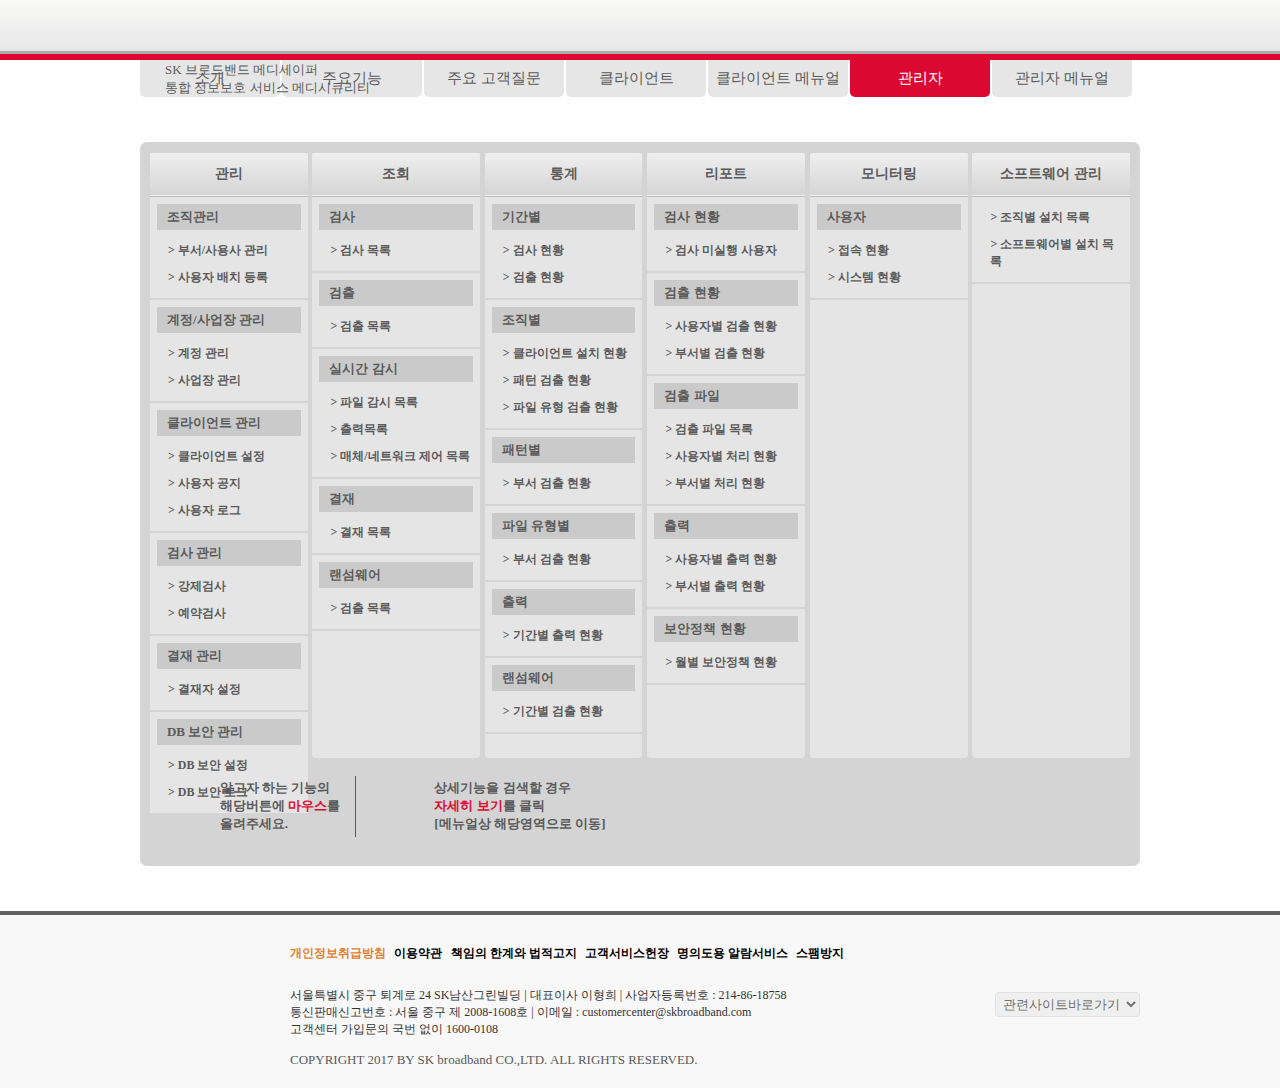
==== admin.html @ 94725bf5 "Add files via upload" ====
<!DOCTYPE html PUBLIC "-//W3C//DTD XHTML 1.0 Transitional//EN" "http://www.w3.org/TR/xhtml1/DTD/xhtml1-transitional.dtd">
<html xmlns="http://www.w3.org/1999/xhtml">
<head>
<meta http-equiv="Content-Type" content="text/html; charset=utf-8" />
<meta http-equiv="X-UA-Compatible" content="IE=edge" />
<title>SKB 테크니컬</title>

	<script type="text/javascript" src="js/jquery-1.9.1.min.js"></script>
	<link href="style/style.css" rel='stylesheet' type='text/css'/>
	<link href="style/font.css" rel='stylesheet' type='text/css'/>

	<script language="javascript" type="text/javascript">
		

		$(document).ready(function(){
			$('.admin-menu-list').mouseover(function(){
				$(this).find('.admin-menu-list-name').css('color', '#dd0831');
				$(this).find('.admin-pop').stop().show(); 
			});

			$('.admin-menu-list').mouseout(function(){
				$(this).find('.admin-menu-list-name').css('color', '#5a5a5a');
				$(this).find('.admin-pop').stop().hide(); 
			});

		});
	</script>

</head>

<body >

<div class="wrap">

	<!----------------------------------------- header s -->
	<div class="header">
		<div class="header-inner">
				<h1><a href="index.html"><img src="images/logo.png" alt=""/></a></h1>			
				<span class="header-txt1"><img src="images/header_txt1.png" alt=""/></span>
				<span class="header-txt2"><img src="images/header_txt2.png" alt=""/></span> 
		</div>
	</div>
	<!----------------------------------------- header e -->

	<!----------------------------------------- menu s -->
	<div class="menu">
		<div class="menu-inner">
				<div class="menu-row">
					<div class="menu-c"><a href="index.html">소개</a></div>
					<div class="menu-c"><a href="main_function.html">주요기능</a></div>
					<div class="menu-c"><a href="qna.html">주요 고객질문</a></div>
					<div class="menu-c"><a href="client.html">클라이언트</a></div>
					<div class="menu-c"><a href="client_menual.html">클라이언트 메뉴얼</a></div>
					<div class="menu-c active"><a href="admin.html">관리자</a></div>
					<div class="menu-c"><a href="admin_menual.html">관리자 메뉴얼</a></div>
				</div> 
		</div>
	</div>
	<!----------------------------------------- menu e -->

	<!----------------------------------------- container s -->
	<div class="container">
		<div class="container-inner">
				<!-- admin-wrap s -->
				<div class="admin-wrap">
						
						<div class="gallery-wrap">
							<div class="img-full">
								<img src="images/gallery_img.png" alt=""/>
							</div>
							<div class="gallery-content">
								<p><img src="images/gallery_txt_admin.png" alt="" /></p>
								<div>
									SK 브로드밴드 메디세이퍼<br/>
									통합 정보보호 서비스 메디시큐리티 
								</div>
							</div>
						</div>


						<div class="admin-content">
							<div class="admin-content-inner">
									
									<!-- 1_admin-menu s -->
									<div class="admin-menu">
											<div class="admin-menu-title">
												관리
											</div>

											<div class="admin-menu-block admin-menu-block-first">
													<div class="admin-menu-block-inner">

															<div class="admin-menu-name">조직관리 </div>
															
															<div class="admin-menu-list">
																<p class="admin-menu-list-name">&gt; 부서/사용사 관리</p>
																<div class="admin-pop">
																	<div class="admin-pop-inner">
																				<p class="tooltip-pop-title">부서/사용자 관리 </p>
																				<div class="tooltip-pop-conts">
																					부서 및 사용자에 대한 추가, 수정 삭제
																					<span>
																						<a href="adminMenual.html#m1_1_1" target="_blank">자세히보기</a>
																					</span>
																				</div>
																	</div>
																</div>
															</div>

															<div class="admin-menu-list">
																<p class="admin-menu-list-name">&gt; 사용자 배치 등록</p>
																<div class="admin-pop">
																	<div class="admin-pop-inner">
																				<p class="tooltip-pop-title">사용자 배치 등록</p>
																				<div class="tooltip-pop-conts">
																					다수의 사용자를 지정된 양식에 맞게 입력 등록
																					<span>
																						<a href="adminMenual.html#m1_1_2" target="_blank">자세히보기</a>
																					</span>
																				</div>
																	</div>
																</div>
															</div>

													</div>
											</div>

											<div class="admin-menu-block">
													<div class="admin-menu-block-inner">

															<div class="admin-menu-name">계정/사업장 관리 </div>
															
															<div class="admin-menu-list">
																<p class="admin-menu-list-name">&gt; 계정 관리</p>
																<div class="admin-pop">
																	<div class="admin-pop-inner">
																				<p class="tooltip-pop-title">계정관리 </p>
																				<div class="tooltip-pop-conts">
																					관리자 계정에 대한 수정
																					<span>
																						<a href="adminMenual.html#m1_2_1" target="_blank">자세히보기</a>
																					</span>
																				</div>
																	</div>
																</div>
															</div>

															<div class="admin-menu-list">
																<p class="admin-menu-list-name">&gt; 사업장 관리</p>
																<div class="admin-pop">
																	<div class="admin-pop-inner">
																				<p class="tooltip-pop-title">사업장 관리</p>
																				<div class="tooltip-pop-conts">
																					사업장 정보를 수정
																					<span>
																						<a href="adminMenual.html#m1_2_2" target="_blank">자세히보기</a>
																					</span>
																				</div>
																	</div>
																</div>
															</div>

													</div>
											</div>

											<div class="admin-menu-block">
													<div class="admin-menu-block-inner">

															<div class="admin-menu-name">클라이언트 관리 </div>
															
															<div class="admin-menu-list">
																<p class="admin-menu-list-name">&gt; 클라이언트 설정</p>
																<div class="admin-pop">
																	<div class="admin-pop-inner">
																				<p class="tooltip-pop-title">클라이언트 설정 </p>
																				<div class="tooltip-pop-conts">
																					클라이언트 정책에 재한 상세(검출처리, 워터마크, 매체제어, 네트워크 제어 등) 설정
																					<span>
																						<a href="adminMenual.html#m1_3_1" target="_blank">자세히보기</a>
																					</span>
																				</div>
																	</div>
																</div>
															</div>

															<div class="admin-menu-list">
																<p class="admin-menu-list-name">&gt; 사용자 공지</p>
																<div class="admin-pop">
																	<div class="admin-pop-inner">
																				<p class="tooltip-pop-title">사용자 공지</p>
																				<div class="tooltip-pop-conts">
																					사용자별 부서별 공지를 등록, 수정, 삭제 
																					<span>
																						<a href="adminMenual.html#m1_3_2" target="_blank">자세히보기</a>
																					</span>
																				</div>
																	</div>
																</div>
															</div>

															<div class="admin-menu-list">
																<p class="admin-menu-list-name">&gt; 사용자 로그</p>
																<div class="admin-pop">
																	<div class="admin-pop-inner">
																				<p class="tooltip-pop-title">사용자 로그</p>
																				<div class="tooltip-pop-conts">
																					사용자 로그인, 로그아웃에 대한 로그 조회
																					<span>
																						<a href="adminMenual.html#m1_3_3" target="_blank">자세히보기</a>
																					</span>
																				</div>
																	</div>
																</div>
															</div>

													</div>
											</div>

											<div class="admin-menu-block">
													<div class="admin-menu-block-inner">

															<div class="admin-menu-name">검사 관리 </div>
															
															<div class="admin-menu-list">
																<p class="admin-menu-list-name">&gt; 강제검사</p>
																<div class="admin-pop">
																	<div class="admin-pop-inner">
																				<p class="tooltip-pop-title">강제검사</p>
																				<div class="tooltip-pop-conts">
																					사용자별, 부서별 지정된 일시에 종료할 수 없는 검사 설정
																					<span>
																						<a href="adminMenual.html#m1_4_1" target="_blank">자세히보기</a>
																					</span>
																				</div>
																	</div>
																</div>
															</div>

															<div class="admin-menu-list">
																<p class="admin-menu-list-name">&gt; 예약검사</p>
																<div class="admin-pop">
																	<div class="admin-pop-inner">
																				<p class="tooltip-pop-title">예약검사</p>
																				<div class="tooltip-pop-conts">
																					사용자별, 부서별 지정된 일시에 종료할 수 있는 검사 설정
																					<span>
																						<a href="adminMenual.html#m1_4_2" target="_blank">자세히보기</a>
																					</span>
																				</div>
																	</div>
																</div>
															</div>

													</div>
											</div>

											<div class="admin-menu-block">
													<div class="admin-menu-block-inner">

															<div class="admin-menu-name">결재 관리 </div>
															
															<div class="admin-menu-list">
																<p class="admin-menu-list-name">&gt; 결재자 설정</p>
																<div class="admin-pop">
																	<div class="admin-pop-inner">
																				<p class="tooltip-pop-title">결재자 설정</p>
																				<div class="tooltip-pop-conts">
																					복호화 권한이 없는 사용자의 결재자를 설정
																					<span>
																						<a href="adminMenual.html#m1_5_1" target="_blank">자세히보기</a>
																					</span>
																				</div>
																	</div>
																</div>
															</div>

													</div>
											</div>

											<div class="admin-menu-block admin-menu-block-border-none">
													<div class="admin-menu-block-inner">

															<div class="admin-menu-name">DB 보안 관리</div>
															
															<div class="admin-menu-list">
																<p class="admin-menu-list-name">&gt; DB 보안 설정</p>
															</div>

															<div class="admin-menu-list">
																<p class="admin-menu-list-name">&gt; DB 보안 로그</p>
															</div>

													</div>
											</div>


									</div>
									<!-- 1_admin-menu e -->


									<!-- 2_admin-menu s -->
									<div class="admin-menu admin-menu-wider">
											<div class="admin-menu-title">
												조회
											</div>

											<div class="admin-menu-block admin-menu-block-first">
													<div class="admin-menu-block-inner">

															<div class="admin-menu-name">검사 </div>
															
															<div class="admin-menu-list">
																<p class="admin-menu-list-name">&gt; 검사 목록</p>
																<div class="admin-pop">
																	<div class="admin-pop-inner">
																				<p class="tooltip-pop-title">검사 목록</p>
																				<div class="tooltip-pop-conts">
																					실시간검사, 강제검사, 예약검사, 일반검사 등 검사 데이터 조회 
																					<span>
																						<a href="adminMenual.html#m2_1_1" target="_blank">자세히보기</a>
																					</span>
																				</div>
																	</div>
																</div>
															</div>

													</div>
											</div>

											<div class="admin-menu-block">
													<div class="admin-menu-block-inner">

															<div class="admin-menu-name">검출</div>
															
															<div class="admin-menu-list">
																<p class="admin-menu-list-name">&gt; 검출 목록</p>
																<div class="admin-pop">
																	<div class="admin-pop-inner">
																				<p class="tooltip-pop-title">검출 목록</p>
																				<div class="tooltip-pop-conts">
																					검사 시 개인정보가 검출된 데이터 상세(시간, 파일경로, 파일명, 검출 후 처리, 패턴정보등) 조회
																					<span>
																						<a href="adminMenual.html#m2_2_1" target="_blank">자세히보기</a>
																					</span>
																				</div>
																	</div>
																</div>
															</div>

													</div>
											</div>

											<div class="admin-menu-block">
													<div class="admin-menu-block-inner">

															<div class="admin-menu-name">실시간 감시</div>
															
															<div class="admin-menu-list">
																<p class="admin-menu-list-name">&gt; 파일 감시 목록</p>
																<div class="admin-pop">
																	<div class="admin-pop-inner">
																				<p class="tooltip-pop-title">파일 감시 목록</p>
																				<div class="tooltip-pop-conts">
																					파일에 대한 강제 암호화, 복호화, 출력등에 대한 조회
																					<span>
																						<a href="adminMenual.html#m2_3_1" target="_blank">자세히보기</a>
																					</span>
																				</div>
																	</div>
																</div>
															</div>

															<div class="admin-menu-list">
																<p class="admin-menu-list-name">&gt; 출력목록</p>
																<div class="admin-pop">
																	<div class="admin-pop-inner">
																				<p class="tooltip-pop-title">출력목록</p>
																				<div class="tooltip-pop-conts">
																					암호화 파일 출력 데이터(사용자, 출력파일, 출력 프린터 명, 일시) 조회
																					<span>
																						<a href="adminMenual.html#m2_3_2" target="_blank">자세히보기</a>
																					</span>
																				</div>
																	</div>
																</div>
															</div>

															<div class="admin-menu-list">
																<p class="admin-menu-list-name">&gt; 매체/네트워크 제어 목록</p>
																<div class="admin-pop">
																	<div class="admin-pop-inner">
																				<p class="tooltip-pop-title">매체/네트워크제어 목록</p>
																				<div class="tooltip-pop-conts">
																					매체/네트워크 로그 제어로 설정된 사용자에 대해 각 유형에 맞는 파일 로그 조회
																					<span>
																						<a href="adminMenual.html#m2_3_3" target="_blank">자세히보기</a>
																					</span>
																				</div>
																	</div>
																</div>
															</div>

															

													</div>
											</div>

											<div class="admin-menu-block">
													<div class="admin-menu-block-inner">

															<div class="admin-menu-name">결재 </div>
															
															<div class="admin-menu-list">
																<p class="admin-menu-list-name">&gt; 결재 목록</p>
																<div class="admin-pop">
																	<div class="admin-pop-inner">
																				<p class="tooltip-pop-title">결재 목록</p>
																				<div class="tooltip-pop-conts">
																					복호화 결재 시 결재 상황을 조회
																					<span>
																						<a href="adminMenual.html#m2_4_1" target="_blank">자세히보기</a>
																					</span>
																				</div>
																	</div>
																</div>
															</div>

													</div>
											</div>

											<div class="admin-menu-block">
													<div class="admin-menu-block-inner">

															<div class="admin-menu-name">랜섬웨어 </div>
															
															<div class="admin-menu-list">
																<p class="admin-menu-list-name">&gt; 검출 목록</p>
																<div class="admin-pop">
																	<div class="admin-pop-inner">
																				<p class="tooltip-pop-title">검출 목록</p>
																				<div class="tooltip-pop-conts">
																					랜섬웨어 방지 설정된 사용자 PC에서 랜섬웨어로 의심되는 상황을 인지한 경우 해당 파일명 과 일시 조회
																					<span>
																						<a href="adminMenual.html#m2_5_1" target="_blank">자세히보기</a>
																					</span>
																				</div>
																	</div>
																</div>
															</div>

													</div>
											</div>

									</div>
									<!-- 2_admin-menu e -->


									<!-- 3_admin-menu s -->
									<div class="admin-menu ">
											<div class="admin-menu-title">
												통계
											</div>

											<div class="admin-menu-block admin-menu-block-first">
													<div class="admin-menu-block-inner">

															<div class="admin-menu-name">기간별 </div>
															
															<div class="admin-menu-list">
																<p class="admin-menu-list-name">&gt; 검사 현황</p>
																<div class="admin-pop">
																	<div class="admin-pop-inner">
																				<p class="tooltip-pop-title">검사 현황</p>
																				<div class="tooltip-pop-conts">
																					기간별로 검사를 몇 번 수행하였는지에 대한 현황을 그래프로 조회
																					<span>
																						<a href="adminMenual.html#m3_1_1" target="_blank">자세히보기</a>
																					</span>
																				</div>
																	</div>
																</div>
															</div>
															
															<div class="admin-menu-list">
																<p class="admin-menu-list-name">&gt; 검출 현황</p>
																<div class="admin-pop">
																	<div class="admin-pop-inner">
																				<p class="tooltip-pop-title">검출현황(기간별)</p>
																				<div class="tooltip-pop-conts">
																					기간별로 각 검사별 검출 데이터 현황을 그래프로 조회
																					<span>
																						<a href="adminMenual.html#m3_1_2" target="_blank">자세히보기</a>
																					</span>
																				</div>
																	</div>
																</div>
															</div>

													</div>
											</div>

											<div class="admin-menu-block">
													<div class="admin-menu-block-inner">

															<div class="admin-menu-name">조직별</div>
															
															<div class="admin-menu-list">
																<p class="admin-menu-list-name">&gt; 클라이언트 설치 현황</p>
																<div class="admin-pop">
																	<div class="admin-pop-inner">
																				<p class="tooltip-pop-title">클라이언트 설치현황(조직별)</p>
																				<div class="tooltip-pop-conts">
																					사업장, 부서별로 클라이언트 설치,제거 현황을 그래프로 조회
																					<span>
																						<a href="adminMenual.html#m3_2_1" target="_blank">자세히보기</a>
																					</span>
																				</div>
																	</div>
																</div>
															</div>

															<div class="admin-menu-list">
																<p class="admin-menu-list-name">&gt; 패턴 검출 현황</p>
																<div class="admin-pop">
																	<div class="admin-pop-inner">
																				<p class="tooltip-pop-title">패턴검출 현황(조직별)</p>
																				<div class="tooltip-pop-conts">
																					사업장, 부서, 사용자별 검출 패턴별 검출 건수를 그래프로 조회
																					<span>
																						<a href="adminMenual.html#m3_2_2" target="_blank">자세히보기</a>
																					</span>
																				</div>
																	</div>
																</div>
															</div>

															<div class="admin-menu-list">
																<p class="admin-menu-list-name">&gt; 파일 유형 검출 현황</p>
																<div class="admin-pop">
																	<div class="admin-pop-inner">
																				<p class="tooltip-pop-title">파일유형 검출현황(조직별)</p>
																				<div class="tooltip-pop-conts">
																					사업장, 부서, 사용자별 파일유형별 검출 건수를 그래프로 조회
																					<span>
																						<a href="adminMenual.html#m3_2_3" target="_blank">자세히보기</a>
																					</span>
																				</div>
																	</div>
																</div>
															</div>

													</div>
											</div>

											<div class="admin-menu-block">
													<div class="admin-menu-block-inner">

															<div class="admin-menu-name">패턴별</div>
															
															<div class="admin-menu-list">
																<p class="admin-menu-list-name">&gt; 부서 검출 현황</p>
																<div class="admin-pop">
																	<div class="admin-pop-inner">
																				<p class="tooltip-pop-title">부서검출현황(패턴별)</p>
																				<div class="tooltip-pop-conts">
																					각 패턴별 검출 건수를 부서로 나누어 그래프로 조회
																					<span>
																						<a href="adminMenual.html#m3_3_1" target="_blank">자세히보기</a>
																					</span>
																				</div>
																	</div>
																</div>
															</div>

													</div>
											</div>

											<div class="admin-menu-block">
													<div class="admin-menu-block-inner">

															<div class="admin-menu-name">파일 유형별 </div>
															
															<div class="admin-menu-list">
																<p class="admin-menu-list-name">&gt; 부서 검출 현황</p>
																<div class="admin-pop">
																	<div class="admin-pop-inner">
																				<p class="tooltip-pop-title">부서 검출 현황(파일유형별)</p>
																				<div class="tooltip-pop-conts">
																					각 파일유형별 검출 건수를 부서로 나누어 그래프로 조회
																					<span>
																						<a href="adminMenual.html#m3_4_1" target="_blank">자세히보기</a>
																					</span>
																				</div>
																	</div>
																</div>
															</div>

													</div>
											</div>

											<div class="admin-menu-block">
													<div class="admin-menu-block-inner">

															<div class="admin-menu-name">출력 </div>
															
															<div class="admin-menu-list">
																<p class="admin-menu-list-name">&gt; 기간별 출력 현황</p>
																<div class="admin-pop">
																	<div class="admin-pop-inner">
																				<p class="tooltip-pop-title">기간별 출력현황(출력)</p>
																				<div class="tooltip-pop-conts">
																					기간별로 부서 및 사용자의 출력 페이지 수를 그래프로 조회
																					<span>
																						<a href="adminMenual.html#m3_5_1" target="_blank">자세히보기</a>
																					</span>
																				</div>
																	</div>
																</div>
															</div>

													</div>
											</div>

											<div class="admin-menu-block">
													<div class="admin-menu-block-inner">

															<div class="admin-menu-name">랜섬웨어</div>
															
															<div class="admin-menu-list">
																<p class="admin-menu-list-name">&gt; 기간별 검출 현황</p>
																<div class="admin-pop">
																	<div class="admin-pop-inner">
																				<p class="tooltip-pop-title">기간별 검출현황(랜섬웨어)</p>
																				<div class="tooltip-pop-conts">
																					기간별로 부서 및 사용자의 랜섬웨어 검출 수를 그래프로 조회
																					<span>
																						<a href="adminMenual.html#m3_6_1" target="_blank">자세히보기</a>
																					</span>
																				</div>
																	</div>
																</div>
															</div>

													</div>
											</div>

									</div>
									<!-- 3_admin-menu e -->


									<!-- 4_admin-menu s -->
									<div class="admin-menu">
											<div class="admin-menu-title">
												리포트
											</div>

											<div class="admin-menu-block admin-menu-block-first">
													<div class="admin-menu-block-inner">

															<div class="admin-menu-name"> 검사 현황</div>
															
															<div class="admin-menu-list">
																<p class="admin-menu-list-name">&gt; 검사 미실행 사용자</p>
																<div class="admin-pop">
																	<div class="admin-pop-inner">
																				<p class="tooltip-pop-title">검사 미실행 사용자(검사현황)</p>
																				<div class="tooltip-pop-conts">
																					사용자별 클라이언트의 상태 및 최종로그인 시간 및 최근 검사 일시를 조회 및 목록 다운로드
																					<span>
																						<a href="adminMenual.html#m4_1_1" target="_blank">자세히보기</a>
																					</span>
																				</div>
																	</div>
																</div>
															</div>

													</div>
											</div>

											<div class="admin-menu-block">
													<div class="admin-menu-block-inner">

															<div class="admin-menu-name">검출 현황</div>
															
															<div class="admin-menu-list">
																<p class="admin-menu-list-name">&gt; 사용자별 검출 현황</p>
																<div class="admin-pop">
																	<div class="admin-pop-inner">
																				<p class="tooltip-pop-title">사용자별 검출현황(검출현황)</p>
																				<div class="tooltip-pop-conts">
																					사용자별 검출 파일수, 검출 패턴 유형수, 검출 패턴수를 조회 및 목록 다운로드
																					<span>
																						<a href="adminMenual.html#m4_2_1" target="_blank">자세히보기</a>
																					</span>
																				</div>
																	</div>
																</div>
															</div>

															<div class="admin-menu-list">
																<p class="admin-menu-list-name">&gt; 부서별 검출 현황</p>
																<div class="admin-pop">
																	<div class="admin-pop-inner">
																				<p class="tooltip-pop-title">부서별 검출현황(검출현황)</p>
																				<div class="tooltip-pop-conts">
																					부서별 검출 사용자수, 검출 파일수, 검출 패천 유형수, 검출 패턴수를 조회 및 목록 다운로드
																					<span>
																						<a href="adminMenual.html#m4_2_2" target="_blank">자세히보기</a>
																					</span>
																				</div>
																	</div>
																</div>
															</div>

													</div>
											</div>

											<div class="admin-menu-block">
													<div class="admin-menu-block-inner">

															<div class="admin-menu-name">검출 파일</div>
															
															<div class="admin-menu-list">
																<p class="admin-menu-list-name">&gt; 검출 파일 목록</p>
																<div class="admin-pop">
																	<div class="admin-pop-inner">
																				<p class="tooltip-pop-title">검출파일 목록(검출파일)</p>
																				<div class="tooltip-pop-conts">
																					각 사용자의 검출된 파일에 대해 파일명, 파일유형, 검출 패턴, 검사일, 처리상태를 조회 및 목록 다운로드
																					<span>
																						<a href="adminMenual.html#m4_3_1" target="_blank">자세히보기</a>
																					</span>
																				</div>
																	</div>
																</div>
															</div>

															<div class="admin-menu-list">
																<p class="admin-menu-list-name">&gt; 사용자별 처리 현황</p>
																<div class="admin-pop">
																	<div class="admin-pop-inner">
																				<p class="tooltip-pop-title">사용자별 처리현황(검출파일)</p>
																				<div class="tooltip-pop-conts">
																					사용자별 검출파일에 대한 미처리, 암호, 삭제 파일 건수를 조회 및 목록 다운로드
																					<span>
																						<a href="adminMenual.html#m4_3_2" target="_blank">자세히보기</a>
																					</span>
																				</div>
																	</div>
																</div>
															</div>

															<div class="admin-menu-list">
																<p class="admin-menu-list-name">&gt; 부서별 처리 현황</p>
																<div class="admin-pop">
																	<div class="admin-pop-inner">
																				<p class="tooltip-pop-title">부서별 처리현황(검출파일)</p>
																				<div class="tooltip-pop-conts">
																					부서별 검출파일에 대한 미처리, 암호, 삭제 파일 건수를 조회 및 목록 다운로드
																					<span>
																						<a href="adminMenual.html#m4_3_3" target="_blank">자세히보기</a>
																					</span>
																				</div>
																	</div>
																</div>
															</div>

													</div>
											</div>

											<div class="admin-menu-block">
													<div class="admin-menu-block-inner">

															<div class="admin-menu-name">출력</div>
															
															<div class="admin-menu-list">
																<p class="admin-menu-list-name">&gt; 사용자별 출력 현황</p>
																<div class="admin-pop">
																	<div class="admin-pop-inner">
																				<p class="tooltip-pop-title">사용자별 출력현황(출력)</p>
																				<div class="tooltip-pop-conts">
																					사용자별 출력 페이지 수 조회 및 목록 다운로드
																					<span>
																						<a href="adminMenual.html#m4_4_1" target="_blank">자세히보기</a>
																					</span>
																				</div>
																	</div>
																</div>
															</div>

															<div class="admin-menu-list">
																<p class="admin-menu-list-name">&gt; 부서별 출력 현황</p>
																<div class="admin-pop">
																	<div class="admin-pop-inner">
																				<p class="tooltip-pop-title">부서별 출력현황(출력)</p>
																				<div class="tooltip-pop-conts">
																					부서별 출력 페이지 수 조회 및 목록 다운로드
																					<span>
																						<a href="adminMenual.html#m4_4_2" target="_blank">자세히보기</a>
																					</span>
																				</div>
																	</div>
																</div>
															</div>

													</div>
											</div>

											<div class="admin-menu-block">
													<div class="admin-menu-block-inner">

															<div class="admin-menu-name">보안정책 현황 </div>
															
															<div class="admin-menu-list">
																<p class="admin-menu-list-name">&gt; 월별 보안정책 현황</p>
																<div class="admin-pop">
																	<div class="admin-pop-inner">
																				<p class="tooltip-pop-title">월별 보안정책 현황(보안정책현황)</p>
																				<div class="tooltip-pop-conts">
																					사업장의 모든 보안 현황을 월별 레포트 형식으로 다운로드 받을 수 있음
																					<span>
																						<a href="adminMenual.html#m4_5_1" target="_blank">자세히보기</a>
																					</span>
																				</div>
																	</div>
																</div>
															</div>

													</div>
											</div>

									</div>
									<!-- 4_admin-menu e -->


									<!-- 5_admin-menu s -->
									<div class="admin-menu">
											<div class="admin-menu-title">
												모니터링
											</div>

											<div class="admin-menu-block admin-menu-block-first">
													<div class="admin-menu-block-inner">

															<div class="admin-menu-name"> 사용자</div>
															
															<div class="admin-menu-list">
																<p class="admin-menu-list-name">&gt; 접속 현황</p>
																<div class="admin-pop">
																	<div class="admin-pop-inner">
																				<p class="tooltip-pop-title">접속 현황</p>
																				<div class="tooltip-pop-conts">
																					현재 사용자의 클라이언트 상태(설치, 서비스, 로그인, 종료)를 조회
																					<span>
																						<a href="adminMenual.html#m5_1_1" target="_blank">자세히보기</a>
																					</span>
																				</div>
																	</div>
																</div>
															</div>

															<div class="admin-menu-list">
																<p class="admin-menu-list-name">&gt; 시스템 현황</p>
																<div class="admin-pop">
																	<div class="admin-pop-inner">
																				<p class="tooltip-pop-title">시스템 현황</p>
																				<div class="tooltip-pop-conts">
																					각 사용자의 백신 및 OS업데이트 정보를 조회
																					<span>
																						<a href="adminMenual.html#m5_1_2" target="_blank">자세히보기</a>
																					</span>
																				</div>
																	</div>
																</div>
															</div>

													</div>
											</div>

									</div>
									<!-- 5_admin-menu e -->


									<!-- 6_admin-menu s -->
									<div class="admin-menu">
											<div class="admin-menu-title">
												소프트웨어 관리
											</div>

											<div class="admin-menu-block admin-menu-block-first">
													<div class="admin-menu-block-inner">

															<div class="admin-menu-list">
																<p class="admin-menu-list-name">&gt; 조직별 설치 목록</p>
																<div class="admin-pop">
																	<div class="admin-pop-inner">
																				<p class="tooltip-pop-title">조직별 설치 목록</p>
																				<div class="tooltip-pop-conts">
																					사용자별 설치된 소프트웨어 정보를 조회
																					<span>
																						<a href="adminMenual.html#m6_1_1" target="_blank">자세히보기</a>
																					</span>
																				</div>
																	</div>
																</div>
															</div>

															<div class="admin-menu-list">
																<p class="admin-menu-list-name">&gt; 소프트웨어별 설치 목록</p>
																<div class="admin-pop">
																	<div class="admin-pop-inner">
																				<p class="tooltip-pop-title">소프트웨어별 설치 목록</p>
																				<div class="tooltip-pop-conts">
																					소프트웨어 정보별 설치된 사용자를 조회
																					<span>
																						<a href="adminMenual.html#m6_1_2" target="_blank">자세히보기</a>
																					</span>
																				</div>
																	</div>
																</div>
															</div>

													</div>
											</div>

									</div>
									<!-- 6_admin-menu e -->

							</div>

							<!-- client-content-footer s -->
							<div class="client-content-footer">
								<div class="client-content-footer-inner">
										<div class="client-content-footer-left">
												알고자 하는 기능의 <br/>
												해당버튼에 <span>마우스</span>를 <br/>
												올려주세요.
										</div>
										<div class="client-content-footer-right">
												상세기능을 검색할 경우 <br/>
												<span>자세히 보기</span>를 클릭<br/>
												[메뉴얼상 해당영역으로 이동]
										</div>

								</div>
							</div>
							<!-- client-content-footer e -->


						</div>
				</div>
				<!-- admin-wrap e -->
		</div>
	</div>
	<!----------------------------------------- container e -->


	<!----------------------------------------- footer s -->
	<div class="footer-wrap">
		<div class="footer">
			<div class="footer-inner">
					<div class="footer-left">
						<img src="images/footer_logo.jpg" alt=""/>
					</div>
					<div class="footer-center">
						<div class="footer-center-sitemap">
							<span><a href=" https://medisafer.skbroadband.com:15500/privacy_handling_policy/index.html" target="_blank">개인정보취급방침</a></span>   
							<a href="http://www.skbroadband.com/footer/Page.do?retUrl=/footer/Terms" target="_blank">이용약관</a>
							<a href="#">책임의 한계와 법적고지</a>
							<a href="#">고객서비스헌장</a>
							<a href="#">명의도용 알람서비스</a>
							<a href="#">스팸방지</a>
						</div>
						<div class="footer-center-info">
							서울특별시 중구 퇴계로 24 SK남산그린빌딩  |  대표이사 이형희  |  사업자등록번호 : 214-86-18758<br/>
							통신판매신고번호 : 서울 중구 제 2008-1608호  |  이메일 : customercenter@skbroadband.com<br/>
							고객센터 가입문의 국번 없이 1600-0108
						</div>
						<div class="footer-center-copyright">
							COPYRIGHT 2017 BY SK broadband CO.,LTD. ALL RIGHTS RESERVED.
						</div>
					</div>
					<div class="footer-right">
						<select name="" title="">
							<option value="" selected="selected">관련사이트바로가기</option>
							<option value="">-</option>
						</select>
					</div>
			</div>
		</div>
	</div>
	<!----------------------------------------- footer e -->


</div>

</body>
</html>
---- style/style.css ----
*, body
{padding:0; 
margin:0; 
font-size:13px; 
font-family:"나눔고딕", NanumGothic;
color:#333; }

a
{text-decoration: none; 
color:#333;}

img
{max-width:100%; 
border:0 none; }

.wrap
{width:100%; }

/* ---------------------------- header s */
.header
{width:100%; 
background: #f8f7f7; 
background: -webkit-linear-gradient(#f9f9f8, #e7e7e7);
background: -o-linear-gradient(#f9f9f8, #e7e7e7); 
background: -moz-linear-gradient(#f9f9f8, #e7e7e7); 
background: linear-gradient(#f9f9f8, #e7e7e7); 
border-bottom:3px solid #acacac; }

.header-inner
{width:1000px; 
margin:0 auto; 
padding:25px 0 10px 0; 
position:relative; }

.header-inner h1
{display:inline-block;  }

.header-inner h1 a
{display:inline-block; 
margin-right:8px; }

.header-inner h1 a img
{width:148px; }

.header-txt2
{position:absolute; 
bottom:10px; 
right:0; }
/* ----------------------------- header e */

/* ----------------------------- menu s */
.menu
{width:100%; 
border-top:6px solid #dd0831; }

.menu-inner
{width:1000px; 
margin:0 auto; 
position:relative; }

.menu-row
{display:inline-block; 
width:100%; }

.menu-row div
{float:left; 
display:inline-block;
margin-right:2px; 
width:14%; }

.menu-row div a
{width:100%; 
display:inline-block;
background: #e6e6e6; 
color:#5a5a5a; 
font-family: 'Moebius',!important;
font-size:15px; 
padding:9px 0; 
text-align:center; 
border-radius:0 0 5px 5px; 
transition:0.1s; }

.menu-row div.active a
{background: #dd0831; 
color:#fff; }

.menu-row div a:hover
{background: #ed8021; 
color:#fff; }

/* ----------------------------- menu e */


/* ----------------------------- contents s */
.container
{width:100%; 
margin-top:15px; }

.container-inner
{width:1000px; 
margin:0 auto; 
position:relative; }

.img-full img
{width:100% !important; }

/* gallery s */
.gallery-wrap
{position:relative; 
margin-bottom:30px; }

.gallery-content
{position:absolute; 
bottom:15px; 
left:25px; }

.gallery-content p img
{width:225px;
margin-bottom:13px; }

.gallery-content div
{line-height:1.4; 
color:#5a5a5a; }

.gallery-content div span
{color:#5a5a5a; 
font-weight:600; }
/* gallery e */

/* intro-wrap s */
.intro-conts
{border-bottom:1px solid #8e8e8e; 
margin-bottom:30px; }

.intro-conts-top
{-webkit-box-sizing: border-box;
-moz-box-sizing: border-box;
box-sizing: border-box;
padding:0 25px; }

.intro-conts-top p
{font-size:17px; 
color:#ed8021;
font-weight:600; 
margin-bottom:9px; }

.intro-conts-top div
{line-height:1.4; 
color:#5a5a5a; }

.intro-conts-top div span
{color:#5a5a5a;
font-weight:600; }

.intro-box-middle
{background-image:url('../images/intro/intro_box_middle.png');
background-repeat:repeat-y;
background-size:100% auto; 
-webkit-box-sizing: border-box;
-moz-box-sizing: border-box;
box-sizing: border-box;
padding:0 40px; 
display:inline-block;
width:100%; 
position:relative; 
min-height:500px; }

.intro-box-middle-left
{position:absolute; 
top:0; 
left:26px; 
width:40%; }

.intro-box-middle-left img
{width:95%; }

.intro-box-middle-right
{float:right; 
width:55%; }

.intro-box-block
{-webkit-box-sizing: border-box;
-moz-box-sizing: border-box;
box-sizing: border-box;
border-bottom:1px solid #00afec;
padding:0 0 35px 40px; 
position:relative; 
margin-bottom:15px; }

.intro-box-middle-right .intro-box-block:last-child
{border-bottom:0 none; 
margin-bottom:0;
padding-bottom:0; }

.intro-box-block:before
{content:'';
width:28px; 
height:24px; 
background-image:url('../images/intro/intro_box_icon.png'); 
background-repeat:no-repeat; 
position:absolute; 
background-size:cover; 
top:0; 
left:0; }

.intro-box-block p
{font-size:20px; 
color:#00afec;
font-weight:600; 
margin-bottom:10px; }

.intro-box-block div
{color:#5a5a5a; 
line-height:1.4; }

.intro-box-block div span
{color:#5a5a5a; 
font-weight:600; }
/* intro-wrap e */


/* mf-wrap s */
/*
.mf-wrap
{border:1px solid red;}
*/
/* mf-wrap e */

/* qna-wrap s */
.qna-accordian
{padding:15px 0; 
background:#d4d4d4; 
border-radius:7px;
margin-bottom:33px; }

.qna-accordian-title
{width:98%; 
margin-left:1%; 
color:#5a5a5a; 
font-weight:600; 
font-size:17px; }

.qna-accordian .accordian-block
{width:98%; 
margin-left:1%; }

.qna-accordian .accordian-block .accordian-title
{border:0 none; 
border:1px solid #d1d1d1;}

.qna-answer
{font-weight:600; 
color:#ed8021; 
font-size:15px; }

.qna-answer:before
{content:'>';
padding-right:4px;
font-size:14px; }

.qna-guide-wrap
{display:inline-block; 
width:100%; 
-webkit-box-sizing: border-box;
-moz-box-sizing: border-box;
box-sizing: border-box;
padding:15px; 
border-radius:5px; 
background:#f9f9f9;}

.qna-float-left
{float:left; 
width:8%;
color:#5a5a5a;}

.qna-float-left b
{color:#5a5a5a;}

.qna-float-right
{float:left; 
width:92%;
color:#5a5a5a;}
/* qna-wrap e */


/*-------------- client-wrap e */
.client-wrap
{}

.client-content
{display:inline-block; 
width:100%; 
-webkit-box-sizing: border-box;
-moz-box-sizing: border-box;
box-sizing: border-box;
padding:20px 8px 0 8px; 
border-radius:7px; 
background:#d4d4d4;}

.client-content-left,
.client-content-right
{float:left; 
display:inline-block; 
width:50%; 
-webkit-box-sizing: border-box;
-moz-box-sizing: border-box;
box-sizing: border-box;
text-align:center; }

.client-content-left-inner,
.client-content-right-inner
{width:97%; 
margin:0 auto; 
-webkit-box-sizing: border-box;
-moz-box-sizing: border-box;
box-sizing: border-box;
padding:3px; 
background:#5a5a5a; 
border-radius:2px; 
position:relative; }

.client-content-left-inner img,
.client-content-right-inner img
{width:100%; }

.client-content-title
{padding:7px 0; 
color:#ffffff; 
font-weight:600; }

/* pop e */
.latest-pop
{position:absolute; 
width:146px; 
height:114px; 
border:2px solid #dd0831;
top:82px; 
right:19px; 
display:inline-block; }

.latest-pop-list
{float:left; 
display:inline-block; 
width:100%; 
height:19px;
-webkit-box-sizing: border-box;
-moz-box-sizing: border-box;
box-sizing: border-box;
position:relative; 
border:1px solid transparent;
cursor:pointer; }

.latest-pop-block
{position:absolute; 
top:-8px; 
right:120px; 
z-index:1; 
width:190px; 
height:auto; 
text-align:left; 
padding-right:50px;
display:none;
cursor:default;}

.latest-pop-block-inner
{background:rgba(0,0,0,0.8); 
padding:12px; 
position:relative; 
border-radius:5px; 
width:94%; }

.latest-pop-block-inner:before
{content:'';
display:block;
width:0;
height:0;
position:absolute;
border-top: 8px solid transparent;
border-bottom: 8px solid transparent;
border-left:8px solid black;
right:-7px;
top:7px;}

.examine-pop.examine-pop-list1
{width:88px; 
height:68px; 
border:2px solid #dd0831;
position:absolute; 
bottom:62px; 
left:21px; 
cursor:pointer; }

.examine-pop.examine-pop-list2
{width:88px; 
height:68px; 
border:2px solid #dd0831;
position:absolute; 
bottom:62px; 
left:119px;
cursor:pointer; }

.examine-pop-inner
{position:relative;
width:88px; 
height:68px; }

.examine-pop-block
{position:absolute;
width:183px; 
height:auto; 
bottom:34px; 
left:0; 
padding-bottom:46px; }


.examine-pop-block-inner
{height:80%; 
background:rgba(0,0,0,0.8); 
padding:12px; 
position:relative; 
border-radius:5px; 
width:100%;
-webkit-box-sizing: border-box;
-moz-box-sizing: border-box;
box-sizing: border-box;
text-align:left; 
display:none; 
cursor:default; }

.examine-pop-list1 .examine-pop-block-inner:before
{content:'';
display:block;
width:0;
height:0;
position:absolute;
border-left: 8px solid transparent;
border-right: 8px solid transparent;
border-top:8px solid black;
left:7px;
bottom:-7px;}

.examine-pop-list2 .examine-pop-block-inner:before
{content:'';
display:block;
width:0;
height:0;
position:absolute;
border-left: 8px solid transparent;
border-right: 8px solid transparent;
border-top:8px solid black;
left:7px;
bottom:-7px;}

.system-pop
{position:absolute; 
width:150px; 
height:125px; 
border:2px solid #dd0831;
top:56px; 
left:8px; 
display:inline-block; }

.system-pop-list
{float:left; 
display:inline-block; 
width:100%; 
height:24px;
margin-bottom:1px; 
-webkit-box-sizing: border-box;
-moz-box-sizing: border-box;
box-sizing: border-box;
position:relative; 
border:1px solid transparent;
cursor:pointer; }

.system-pop .system-pop-list:last-child
{margin-bottom:0 none; }

.system-pop-block
{position:absolute; 
top:-8px; 
left:120px; 
z-index:1; 
width:190px; 
height:auto; 
text-align:left; 
padding-left:39px;
cursor:default; 
display:none; }

.system-pop-block-inner
{background:rgba(0,0,0,0.8); 
padding:12px; 
position:relative; 
border-radius:5px; 
width:94%; }

.system-pop-block-inner:before
{content:'';
display:block;
width:0;
height:0;
position:absolute;
border-top: 8px solid transparent;
border-bottom: 8px solid transparent;
border-right:8px solid black;
left:-7px;
top:7px;}

/* pop-common s */
.tooltip-pop-title
{color:#fff;
font-weight:600; 
margin-bottom:7px; }

.tooltip-pop-conts
{color:#fff;
word-break:keep-all; 
font-size:12px; 
line-height:1.4;}

.tooltip-pop-conts span
{display:inline-block; 
width:100%; 
margin-top:13px; 
text-align:right;}

.tooltip-pop-conts a
{border:1px solid #ff2c55;
display:inline-block; 
border-radius:2px; 
background:#dd0831; 
padding:2px 15px 2px 3px;
color:#fff; 
font-size:11px; 
position:relative; border:1px solid red;}

.tooltip-pop-conts a:after
{content:'';
width:5px; 
height:10px; 
background-image:url('../images/client/client_icon3.png');
background-size:cover; 
background-repeat:no-repeat; 
position:absolute; 
top:3px; 
right:3px; }
/* pop-common e */
/* pop e */

.client-content-footer
{float:left; 
display:inline-block; 
width:100%; 
-webkit-box-sizing: border-box;
-moz-box-sizing: border-box;
box-sizing: border-box;
padding:18px 0; }

.client-content-footer-inner
{width:96%;
margin-left:2%; 
-webkit-box-sizing: border-box;
-moz-box-sizing: border-box;
box-sizing: border-box;
display:inline-block; }

.client-content-footer-left,
.client-content-footer-right
{display:inline-block; 
height:55px; 
position:relative; 
font-weight:600; 
color:#5a5a5a; }

.client-content-footer-left span,
.client-content-footer-right span
{color:#dd0831; 
font-weight:600; }

.client-content-footer-left
{border-right:1px solid #5a5a5a; 
padding:3px 15px 3px 55px; 
line-height:1.4; }

.client-content-footer-left:before
{content:'';
width:39px;
height:51px; 
display:inline-block; 
background-image:url('../images/client/client_icon1.png'); 
background-size:cover; 
background-repeat:no-repeat; 
position:absolute; 
top:5px; 
left:0; }

.client-content-footer-right
{padding:3px 15px 3px 75px; 
line-height:1.4; }

.client-content-footer-right:before
{content:'';
width:49px;
height:49px; 
display:inline-block; 
background-image:url('../images/client/client_icon2.png'); 
background-size:cover; 
background-repeat:no-repeat; 
position:absolute; 
top:5px; 
left:15px; }
/*-------------- client-wrap e */

/*-------------- admin-wrap s */
.admin-content
{display:inline-block; 
width:100%; 
-webkit-box-sizing: border-box;
-moz-box-sizing: border-box;
box-sizing: border-box;
padding:11px 5px; 
background:#d4d4d4; 
border-radius:7px; }

.admin-content-inner
{display:inline-block; 
width:100%; 
-webkit-box-sizing: border-box;
-moz-box-sizing: border-box;
box-sizing: border-box;
padding-left:0.5%; }

.admin-menu
{float:left; 
display:inline-block; 
height:605px; 
-webkit-box-sizing: border-box;
-moz-box-sizing: border-box;
box-sizing: border-box;
width:16%; 
margin-right:0.5%;
border-radius:0 0 4px 4px;
background:#e5e5e5; }

.admin-menu.admin-menu-wider
{width:17%; }

.admin-menu-title,
.admin-menu-block
{float:left; 
display:inline-block; 
width:100%;}

.admin-menu-title
{text-align:center; 
padding:12px 0; 
border-radius:4px 4px 0 0;
background: #efefef; 
background: -webkit-linear-gradient(#efefef, #d5d5d5); 
background: -o-linear-gradient(#efefef, #d5d5d5); 
background: -moz-linear-gradient(#efefef, #d5d5d5);
background: linear-gradient(#efefef, #d5d5d5);
border-bottom:1px solid #f2f2f2; 
color:#5a5a5a; 
font-size:14px; 
font-weight:600; }

.admin-menu-block
{width:100%; 
padding:7px; 
-webkit-box-sizing: border-box;
-moz-box-sizing: border-box;
box-sizing: border-box;
background:#e5e5e5; 
border-bottom:2px solid #d4d4d4;}

.admin-menu-block.admin-menu-block-border-none
{border-bottom:0 none; }

.admin-menu-block-first
{border-top:1px solid #bcbcbc;}

.admin-menu-name
{-webkit-box-sizing: border-box;
-moz-box-sizing: border-box;
box-sizing: border-box;
padding:4px 0 4px 10px; 
background:#cacaca;
color:#5a5a5a;
font-weight:600; 
margin-bottom:7px; }

.admin-menu-list
{position:relative; 
border:1px solid transparent;
cursor:pointer;}

.admin-menu-list-name
{-webkit-box-sizing: border-box;
-moz-box-sizing: border-box;
box-sizing: border-box;
padding:4px 0 4px 10px; 
font-size:12px; 
color:#5a5a5a;
font-weight:600; }

/*
.admin-menu-list-name:before
{content:'>';
padding-right:5px; 
font-size:11px;
color:#5a5a5a;}
*/


/* admin-pop s */
.admin-pop
{position:absolute; 
top:-5px; 
left:105px; 
width:190px; 
padding-left:35px;
cursor:default;
z-index:1; 
display:none; }

.admin-pop-inner
{background:rgba(0,0,0,0.8); 
padding:12px; 
position:relative; 
border-radius:5px;
width:95%; }

.admin-pop-inner:before
{content:'';
display:block;
width:0;
height:0;
position:absolute;
border-top: 8px solid transparent;
border-bottom: 8px solid transparent;
border-right:8px solid black;
left:-7px;
top:7px;}
/* admin-pop e */
/*-------------- admin-wrap e */

/*-------------- client&admin menual-wrap s */
.menual-iframe
{width:100%; 
-webkit-box-sizing: border-box;
-moz-box-sizing: border-box;
box-sizing: border-box;
padding:18px; 
background:#d4d4d4; 
border-radius:7px; }

.menual-btn
{margin-bottom:25px; 
text-align:right; }

.menual-btn a
{display:inline-block; 
margin-left:10px; }

.menual-btn a img
{width:260px;}

.menual-wrap iframe
{width:100%; 
height:700px; }
/*-------------- client&admin menual-wrap e */
/* ----------------------------- contents e */


/* ----------------------------- accordian s */
.accordian-block
{display:inline-block; 
width:100%; 
-webkit-box-sizing: border-box;
-moz-box-sizing: border-box;
box-sizing: border-box;}

.accordian-title
{border:2px solid #d1d1d1;
border-radius:6px; 
display:inline-block; 
width:100%; 
background: #f8f7f7; 
background: -webkit-linear-gradient(#f9f9f8, #e7e7e7);
background: -o-linear-gradient(#f9f9f8, #e7e7e7); 
background: -moz-linear-gradient(#f9f9f8, #e7e7e7); 
background: linear-gradient(#f9f9f8, #e7e7e7); 
position:relative; 
z-index:1; 
top:5px; 
overflow:hidden; 
cursor:pointer; }

.accordian-title p
{-webkit-box-sizing: border-box;
-moz-box-sizing: border-box;
box-sizing: border-box;
padding:7px 12px;
border:3px solid #f2f2f2;
position:relative; }

.accordian-title p:after
{content:'';
width:17px; 
height:17px; 
position:absolute; 
top:12px; 
right:15px; 
background-image:url('../images/icon-right.png');
background-repeat:no-repeat; 
background-size:cover; }

.accordian-title p span
{font-weight:600;}

.accordian-numbering
{display:inline-block; 
padding:5px; 
background:#dcdcdc; 
border-radius:4px; 
color:#656565; 
margin-right:10px; }

.numbering-sub
{margin-left:39px; }

.accordian-title-icon img
{float:right; 
display:inline-block; 
margin-top:6px; 
width:9px;}

.client-manage-accordion-toggle
{cursor: pointer; 
margin: 0;
width:100%; 
padding:12px;  
color:#fff; }

/* active s */
.accordian-block.active .accordian-title
{border:2px solid #ed8021;
border-radius:6px; 
display:inline-block; 
width:100%; 
background: #fae5d2; 
background: -webkit-linear-gradient(#fae5d2, #f1c299);
background: -o-linear-gradient(#fae5d2, #f1c299); 
background: -moz-linear-gradient(#fae5d2, #f1c299); 
background: linear-gradient(#fae5d2, #f1c299); }

.accordian-block.active .accordian-title p
{padding:7px 12px;
border:3px solid #fbecde;
box-shadow:1px 3px 4px 2px rgba(0,0,0,0.2);}

.accordian-block.active .accordian-title p:after
{content:'';
width:17px; 
height:17px; 
position:absolute; 
top:12px; 
right:15px; 
background-image:url('../images/icon-right-active.png');
background-repeat:no-repeat; 
background-size:cover; }

.accordian-block.active .accordian-numbering
{background:#ed8021; 
color:#ffffff;  }
/* active e */


.accordian-content
{border:2px solid #ed8021;
background:#fff; 
border-radius:6px; 
display:inline-block; 
width:100%; 
-webkit-box-sizing: border-box;
-moz-box-sizing: border-box;
box-sizing: border-box;
padding:25px; 
display:none;}


/* accordian-img s */
.accordian-img
{display:inline-block; 
position:relative; 
width:100%; 
margin-bottom:25px;}

.accordian-img img
{max-width:95%; }

.accordian-img-label
{position:absolute;
bottom:-25px; 
left:5px; 
background:#8e8e8e;
border-radius:0 0 4px 4px; 
color:#ffffff; 
height:20px;
padding:5px 10px 0 10px; 
font-weight:600; }
/* accordian-img e */

/* accordian-order s */
.accordian-order-title
{margin-bottom:10px;
font-weight:600; 
color:#5a5a5a; }

.accordian-order-list
{margin-bottom:5px;
display:inline-block; 
width:100%; }

.accordian-order-list span
{float:left; 
display:inline-block; }

.accordian-order-numbering
{width:2.5%; }

.accordian-order-txt
{width:96%; 
line-height:1.3; 
color:#8e8e8e; }

.accordian-order-numbering b
{width:18px; 
height:18px; 
display:inline-block; 
border-radius:50%; 
background:#8e8e8e;
color:#fff; 
text-align:center; 
-webkit-box-sizing: border-box;
-moz-box-sizing: border-box;
box-sizing: border-box;
padding-top:3px; 
margin-right:1px; 
font-size:11px; }

.accordian-order-list-img
{margin:15px 0 40px 0; }

.accordian-order-conts
{padding:7px 0; 
color:#8e8e8e; }
/* accordian-order e */

/* accordian-table s */
.accordian-table
{display:inline-block; 
width:auto; border:1px solid #484848;
border-radius:5px; 
overflow:hidden; }

.accordian-table-row
{display:inline-block; 
width:100%;} 

.accordian-table-row > div
{float:left; 
display:inline-block; 
-webkit-box-sizing: border-box;
-moz-box-sizing: border-box;
box-sizing: border-box;}

.accordian-table-row > div.accordian-table-title
{text-align:center;  
background: #f8f7f7; 
background: -webkit-linear-gradient(#484848, #242424);
background: -o-linear-gradient(#484848, #242424); 
background: -moz-linear-gradient(#484848, #242424); 
background: linear-gradient(#484848, #242424);
color:#fff; 
padding:10px 0;
border-bottom:1px solid #909090;}

.accordian-table-c1.accordian-table-title
{border-right:1px solid #909090; }

.accordian-table-c1
{width:40%; 
padding:10px 0; }

.accordian-table-c2
{width:60%; 
padding:10px 0 10px 15px; 
border-bottom:1px solid #eee;}


.accordian-order-list-table
{margin:20px 0; }
/* accordian-table e */

/* accordian-check s */
.accordian-check
{padding:11px 0; }

.accordian-check-list
{position:relative; 
padding-left:25px; 
line-height:1.5; 
margin-bottom:11px; 
color:#5a5a5a; 
display:inline-block; 
-webkit-box-sizing: border-box;
-moz-box-sizing: border-box;
box-sizing: border-box;
width:100%; }

.accordian-check .accordian-check-list:last-child
{margin-bottom:0; }

.accordian-check-list:before
{content:'';
width:15px; 
height:14px; 
background-image:url('../images/check_orange.png');
background-size:cover; 
background-repeat:no-repeat; 
position:absolute; 
top:3px; 
left:0; }
/* accordian-check e */

.accordian-content-txt
{margin:25px 0;
line-height:1.5; }

.accordian-content-txt span
{font-weight:600; }

.accordian-content-txt a
{display:inline-block; }
/* ----------------------------- accordian e */

.margin-bottom-45
{margin-bottom:45px; }

.weight-600
{font-weight:600; }

.color-type1
{color:#ed8021 !important; }

.color-type2
{color:#dd0831; }



/* ----------------------------- footer s */
.footer-wrap
{width:100%; 
border-top:4px solid #616161; 
background:#f8f8f8;
margin-top:45px; }

.footer
{width:1000px;
margin:0 auto;}

.footer-inner
{display:inline-block; 
width:100%; 
padding:30px 0 20px 0; }

.footer-left
{float:left; 
width:15%; 
display:inline-block; }

.footer-left img
{display:inline-block; 
margin-top:50px; }

.footer-center
{float:left; 
width:65%; 
display:inline-block; }

.footer-center-sitemap
{margin-bottom:25px; }

.footer-center-sitemap span a
{color:#e07d2f;}

.footer-center-sitemap a
{font-weight:600; 
color:#000; 
margin-right:5px; 
font-size:12px; }

.footer-center-sitemap a:hover
{text-decoration:underline; }

.footer-center-info
{line-height:1.4; 
margin-bottom:15px; 
font-size:12px; }

.footer-center-copyright
{color:#5a5a5a;}

.footer-right
{float:left; 
width:20%; 
display:inline-block; 
text-align:right; }

.footer-right select
{display:inline-block; 
margin-top:47px; 
border:1px solid #e2e2e2;
border-radius:4px; 
padding:3px; 
color:#707070; }
/* ----------------------------- footer e */


/*=============================
login s
==============================*/
.login-wrap
{width:100%; 
height:100%; 
background:#eee; 
background-image:url('../images/sample4.png');
background-size:cover; 
-webkit-box-sizing: border-box;
-moz-box-sizing: border-box;
box-sizing: border-box;
border:1px solid transparent;
position:relative; 
overflow:hidden; }

.bg-img
{position:absolute; 
bottom:-300px; 
right:-300px; 
width:600px; }

.bg-img img
{width:100%;
opacity:0.6; }

.login-inner
{width:330px;
margin:20% auto 0; 
padding:40px 25px 55px 25px; 
border-radius:1px; 
background:#fff; 
box-shadow:1px 1px 15px 5px rgba(0,0,0,0.2);}

.login-box h2
{text-align:center; 
margin-bottom:25px; }

.login-input
{}

.login-input label
{display:inline-block; 
width:100%; 
border:1px solid #d9d9d9;
margin-bottom:15px; 
position:relative; }

.login-input label.focused
{border:1px solid #0092c1;}

.login-input label.focused span
{color:#0092c1;}

.login-input label span
{position:absolute; 
top:-10px; 
left:11px; 
background:#fff; 
padding:0 5px; 
color:#d9d9d9;}

.login-input label input
{height:35px;
font-size:15px; 
width:98%; 
-webkit-box-sizing: border-box;
-moz-box-sizing: border-box;
box-sizing: border-box;
border:0 none; 
padding-left:7px; 
color:#616161; }

.login-input label textarea
{height:35px;
font-size:15px; 
width:100%; 
-webkit-box-sizing: border-box;
-moz-box-sizing: border-box;
box-sizing: border-box;
border:0 none; 
padding:7px; 
color:#616161; 
min-height:90px; }

.login-btn label
{display:inline-block; 
width:100%; 
margin-bottom:15px; }

.login-btn label input,
.login-btn label span
{float:left; 
display:inline-block; }

.login-btn label input
{margin:2px 10px 0 0;}

.login-btn label span
{font-size:15px; 
color:#616161; 
cursor:pointer; }

.login a
{display:inline-block; 
width:100%; 
text-align:center; 
background:#0092c1;
border:1px solid #0092c1;
color:#e6f4f7;
padding:15px 0;
font-size:14px; 
margin-bottom:15px; }

.join a
{padding:15px 0;
display:inline-block; 
width:100%; 
text-align:center;
color:#0092c1;
border:1px solid #0092c1;}
/*=============================
login e
==============================*/
---- style/font.css ----
/* Designed by Sandoll Communication */
/* FontFace Generated by FontPro */

@font-face {
  font-family: 'Moebius';
  src: url('font/MoebiusKorea-Regular.eot');
  src: url('font/MoebiusKorea-Regular.eot?#iefix') format('embedded-opentype'),
       url('font/MoebiusKorea-Regular.woff') format('woff'),
       url('font/MoebiusKorea-Regular.ttf') format('truetype'),
       url('font/MoebiusKorea-Regular.svg#NanumMyeongjo') format('svg');
}

.moebius{
  font-family: 'Moebius',!important;
}
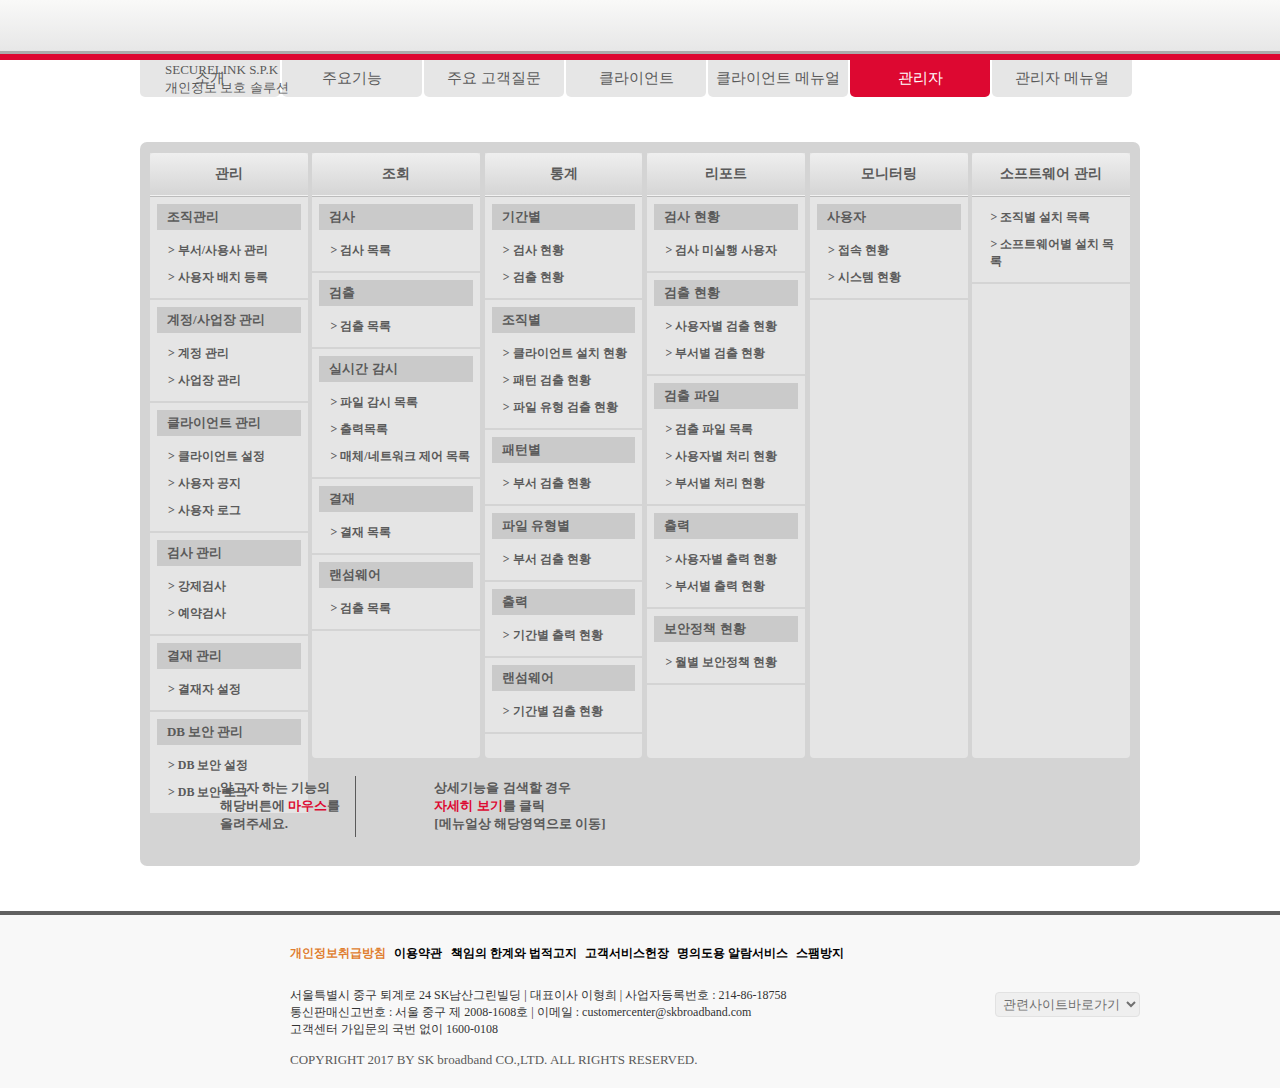
==== commit 5e7a762d: "Add files via upload" ====
--- a/admin.html
+++ b/admin.html
@@ -71,8 +71,8 @@
 							<div class="gallery-content">
 								<p><img src="images/gallery_txt_admin.png" alt="" /></p>
 								<div>
-									SK 브로드밴드 메디세이퍼<br/>
-									통합 정보보호 서비스 메디시큐리티 
+									SECURELINK S.P.K<br/>
+									개인정보 보호 솔루션
 								</div>
 							</div>
 						</div>
